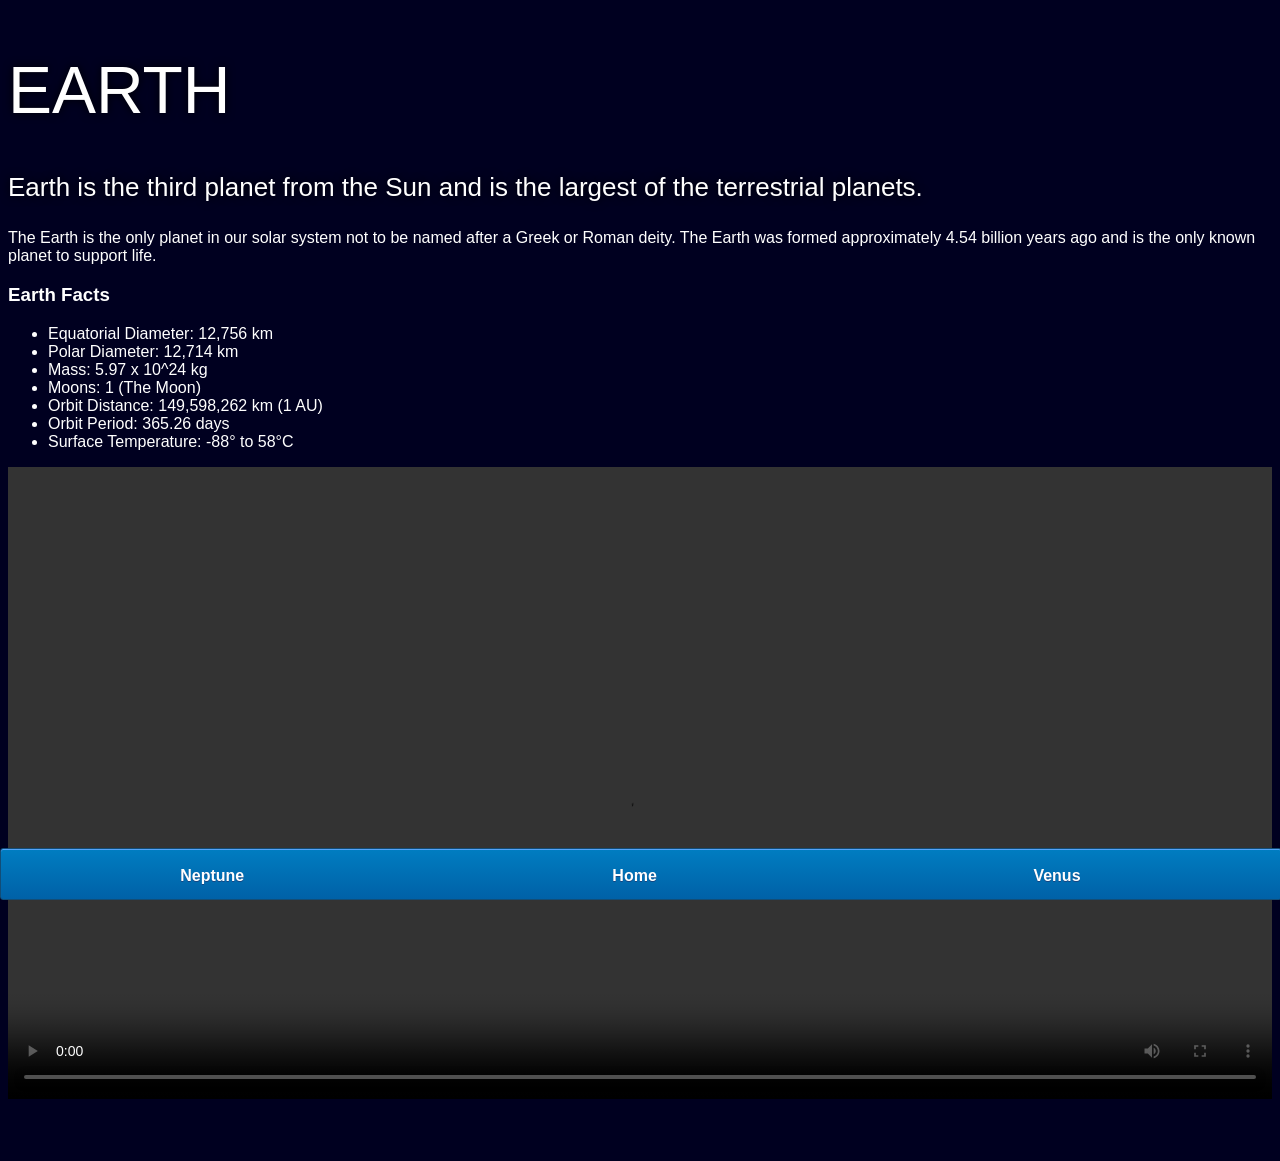
==== earth.html @ 04adcb01 "Add files via upload" ====
<!DOCTYPE html>
<html lang="en">
    <head>
        <title>Title</title>
        <link rel="stylesheet" href="style-pages.css"/>
    </head>
    <body>
    <div id="main">
        <div id="content">
        <h1>Earth</h1>
                <p class="intro">
                    Earth is the third planet from the Sun and is the largest of the terrestrial planets. 
                </p>             

                <p>
                    The Earth is the only planet in our solar system not to be named after a Greek or Roman deity. The Earth was formed approximately 4.54 billion years ago and is the only known planet to support life.
                </p>

                <h3>Earth Facts</h3>
                <ul>
                    <li>Equatorial Diameter:	12,756 km</li>
                    <li>Polar Diameter:	12,714 km</li>
                    <li>Mass:	5.97 x 10^24 kg</li>
                    <li>Moons:	1 (The Moon)</li>
                    <li>Orbit Distance:	149,598,262 km (1 AU)</li>
                    <li>Orbit Period:	365.26 days</li>
                    <li>Surface Temperature:	-88&deg; to 58&deg;C</li>
                </ul>
                <video id="video" controls>
                    <source src="videos/videos/earth-video.mp4" type="video/mp4">
                </video>
</div>
        <div id="tabs-bottom">
        <a href="neptune.html">Neptune</a>
        <a href="index.html">Home</a>
        <a href="venus.html">Venus</a>
        </div>
        </div>
    </body>
</html>
---- style-pages.css ----
body{
    margin:0;
    padding:0;
    width:100%;
    background-color: #000020;
    font-family: sans-serif;
    background-image: url(images/images/earth-sunrise.jpg);
    background-repeat: no-repeat;
    background-size: 100%;
    color:#ffffff;
}

h1{
    font-weight: 100;
    font-size: 66px;
    text-shadow: 0 0 10px  #000000;
    text-transform: uppercase;
}

p.intro{
    font-size:26px;
    font-weight: 200;
    text-shadow: 0 0 10px #000000;
}

#content{
    margin-bottom: 50px;
    padding:8px;
}

#video{
    width:100%;
}

#tabs-bottom{
    position: fixed;
    bottom:0;
    left:0;
    z-index: 500;
    display: inline-block;
    width:100%;
    height:50px;
    box-shadow: inset 0px 1px 0px 0px #54a3f7;
    background:linear-gradient(#007dc1, #0061a7);
    border-radius: 3px;
    border:1px solid #124d77;
}

#tabs-bottom a{
    float:left;
    display:block;
    width:33%;
    height:35px;
    font-weight: 700;
    color:white;
    text-align-last: center;
    text-decoration: none;
    text-shadow: 0px 1px 0px #154682;
    padding-top:18px;  
}
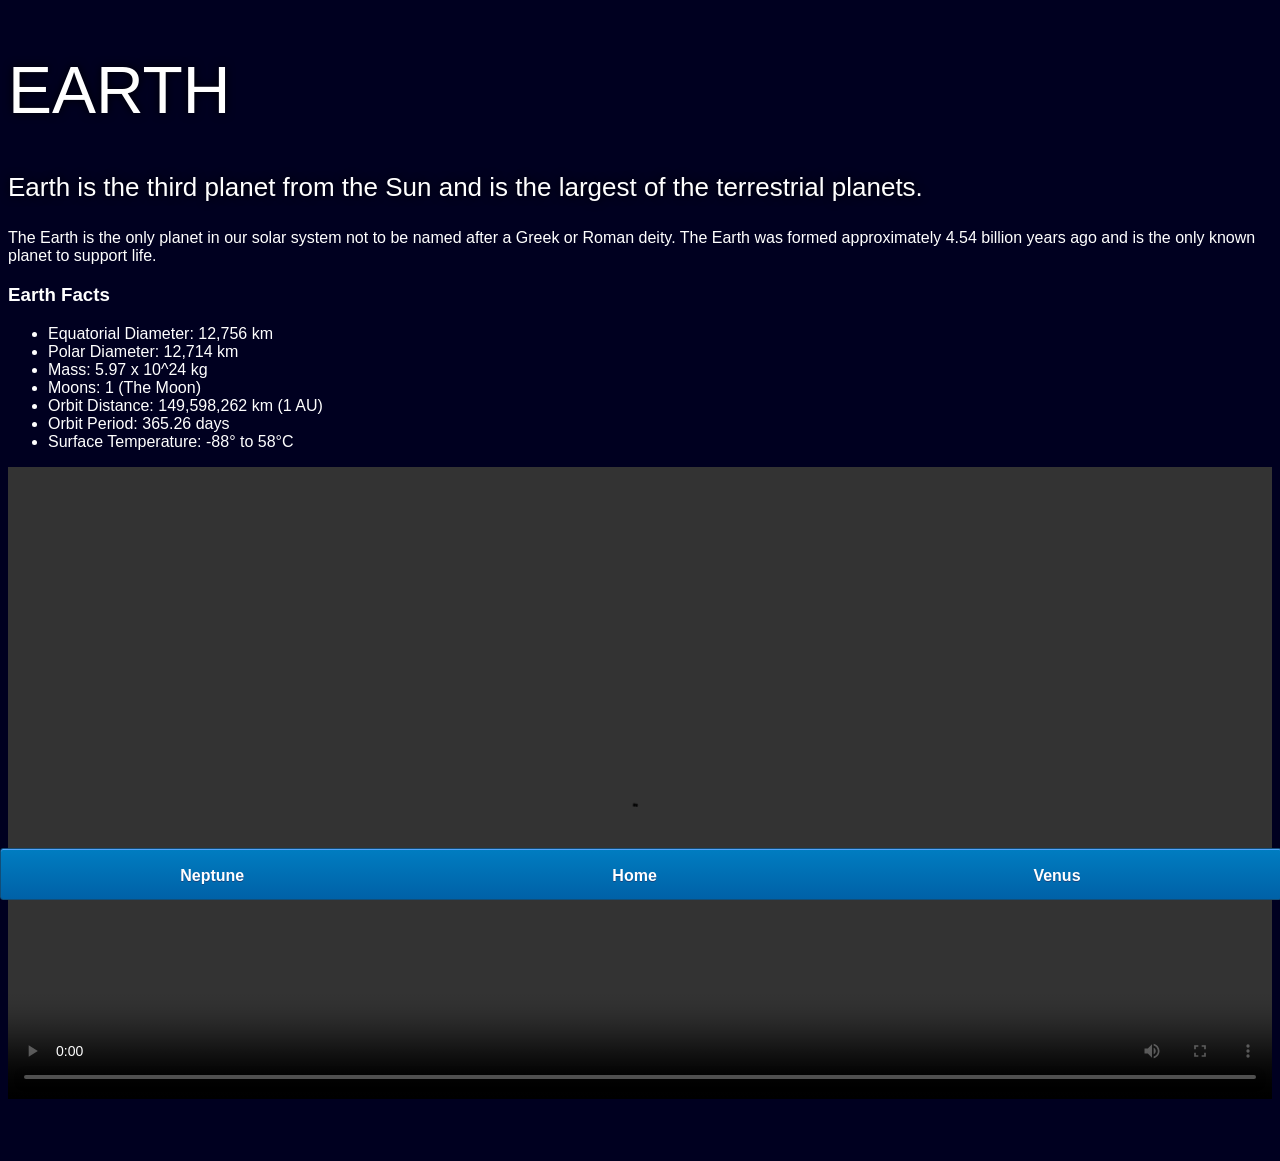
==== commit 5f3ba29c: "Update earth.html" ====
--- a/earth.html
+++ b/earth.html
@@ -27,7 +27,7 @@
                     <li>Surface Temperature:	-88&deg; to 58&deg;C</li>
                 </ul>
                 <video id="video" controls>
-                    <source src="videos/videos/earth-video.mp4" type="video/mp4">
+                    <source src="videos/earth-video.mp4" type="video/mp4">
                 </video>
 </div>
         <div id="tabs-bottom">
